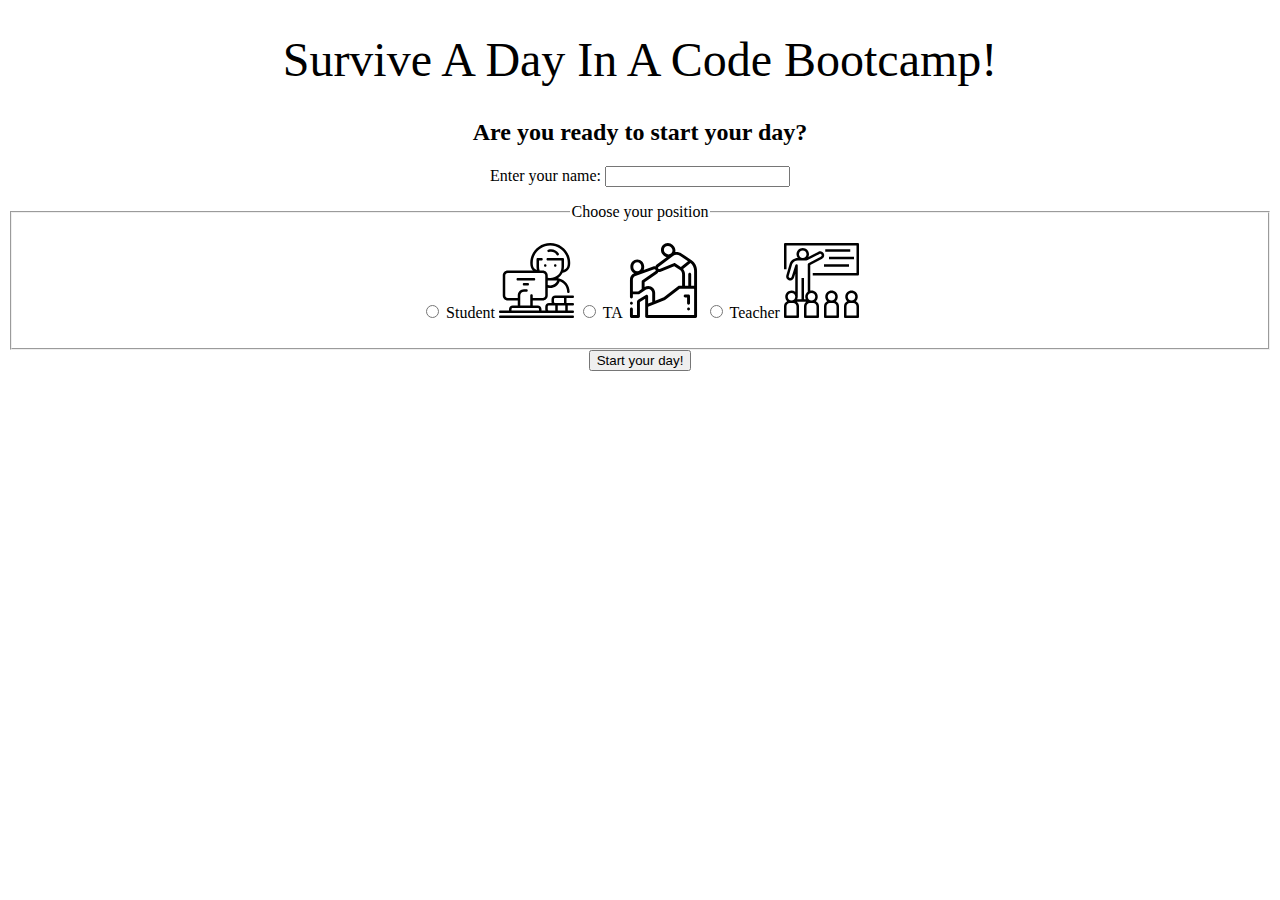
==== index.html @ cc79ebb6 "coded index.html and created file system" ====
<!DOCTYPE html>
<html lang="en">
<head>
    <meta charset="UTF-8">
    <meta name="viewport" content="width=device-width, initial-scale=1.0">
    <meta http-equiv="X-UA-Compatible" content="ie=edge">
    <link rel="stylesheet" href="./src/styles.css">
    <title>Bootcamp Adventure</title>
</head>
<body>
    <header>
        <h1>Survive A Day In A Code Bootcamp!</h1>
    </header>
    <main>
        <h2>Are you ready to start your day?</h2>
        <form id="sign-up">
            <p>
                <label for="name">Enter your name:</label>
                <input id="name" name="name" required>
            </p>
            <fieldset>
                <legend>Choose your position</legend>
                <p id="avatar">
                    <label>
                        <input type="radio" name="user" required value="student">
                        Student
                        <img src="./assets/student.svg" alt="">
                    </label>
                    <label>
                        <input type="radio" name="user" required value="ta">
                        TA
                        <img src="./assets/ta.svg" alt="">
                    </label>
                    <label>
                        <input type="radio" name="user" required value="teacher">
                        Teacher
                        <img src="./assets/teacher.svg" alt="">
                    </label>
                    <label>
                </p>
            </fieldset>
            <button>Start your day!</button>
        </form>
    </main>
    <script type="module" src="./src/home/index.js"></script>
</body>
</html>
---- src/styles.css ----
img {
    width: 75px;
}

body {
    text-align: center;
    /* background: url */
    background-size: cover;
}

h1 {
    /* font-family:  */
    font-size: 3em;
    font-weight: lighter;
    color:black
}
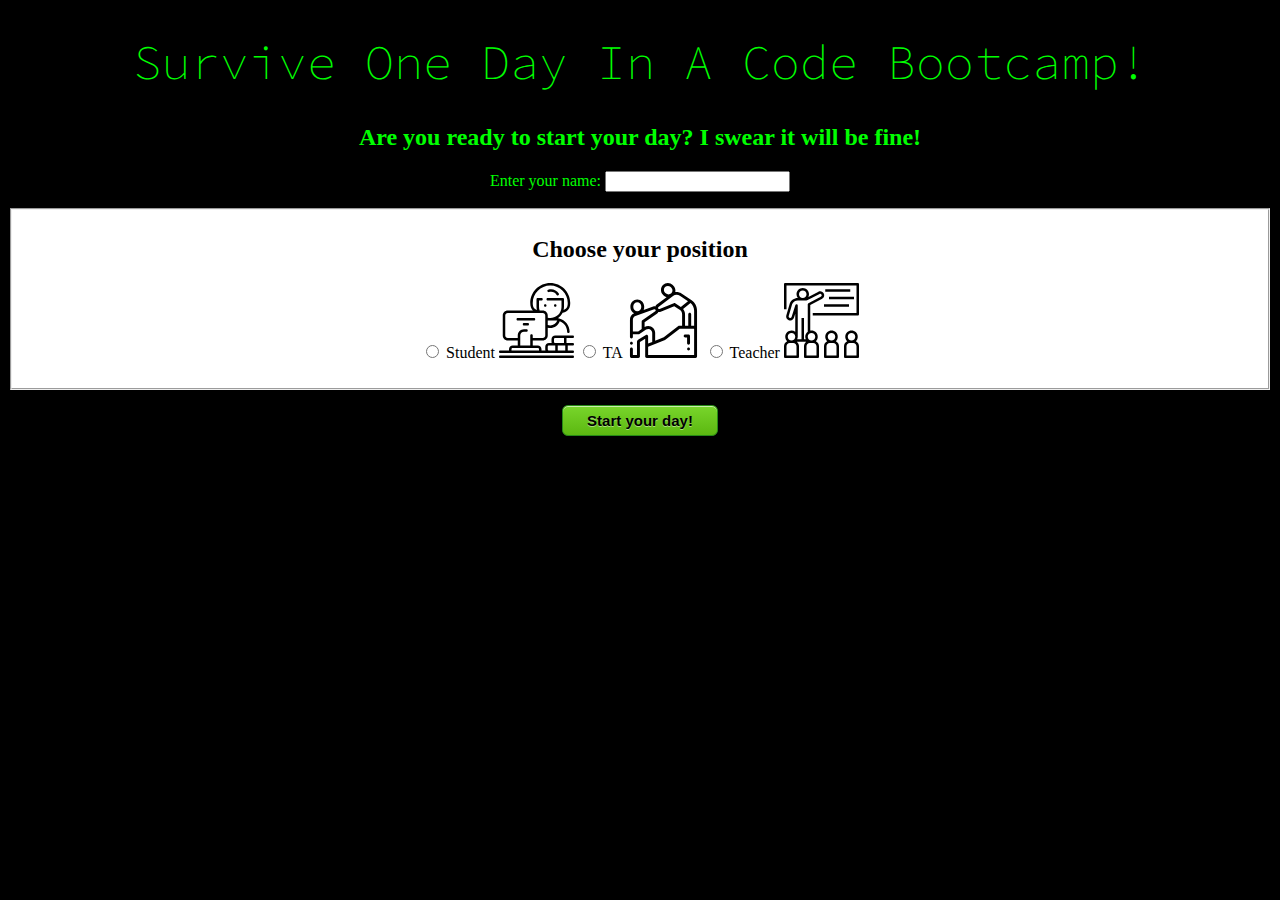
==== commit e28e367e: "wired up js, created map page, styled" ====
--- a/index.html
+++ b/index.html
@@ -9,17 +9,17 @@
 </head>
 <body>
     <header>
-        <h1>Survive A Day In A Code Bootcamp!</h1>
+        <h1>Survive One Day In A Code Bootcamp!</h1>
     </header>
     <main>
-        <h2>Are you ready to start your day?</h2>
+        <h2>Are you ready to start your day? I swear it will be fine!</h2>
         <form id="sign-up">
             <p>
                 <label for="name">Enter your name:</label>
                 <input id="name" name="name" required>
             </p>
             <fieldset>
-                <legend>Choose your position</legend>
+                <h2>Choose your position</h2>
                 <p id="avatar">
                     <label>
                         <input type="radio" name="user" required value="student">
--- a/src/styles.css
+++ b/src/styles.css
@@ -1,16 +1,39 @@
+@import url('https://fonts.googleapis.com/css?family=Source+Code+Pro');
+
 img {
     width: 75px;
 }
 
 body {
     text-align: center;
-    /* background: url */
-    background-size: cover;
+    color: rgb(0, 255, 0);
+    background: black
 }
 
 h1 {
-    /* font-family:  */
+    font-family: 'Source Code Pro';
     font-size: 3em;
     font-weight: lighter;
-    color:black
+}
+
+fieldset {
+    background-color: rgb(255, 255, 255);
+    color: black;
+}
+
+button { 
+	box-shadow:inset 0px 1px 0px 0px #caefab;
+	background:linear-gradient(to bottom, #77d42a 5%, #5cb811 100%);
+	background-color:#77d42a;
+	border-radius:6px;
+	border:1px solid #268a16;
+	display:inline-block;
+	cursor:pointer;
+	color:black;
+	font-size:15px;
+	font-weight:bold;
+	padding:6px 24px;
+	text-decoration:none;
+    text-shadow:0px 1px 0px #aade7c;
+    margin-top: 15px;
 }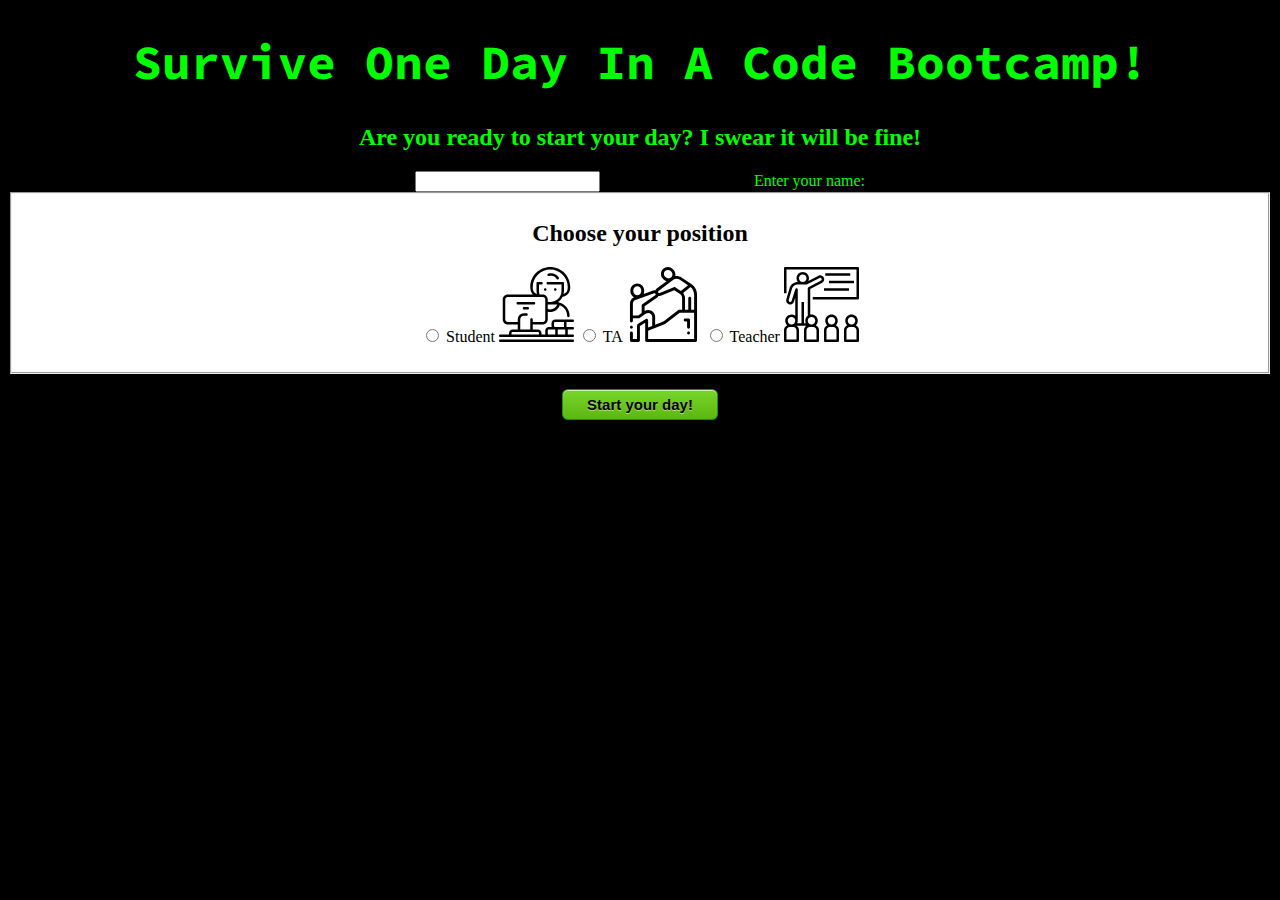
==== commit 0e4bb5b6: "edited html as per feedback" ====
--- a/index.html
+++ b/index.html
@@ -14,10 +14,10 @@
     <main>
         <h2>Are you ready to start your day? I swear it will be fine!</h2>
         <form id="sign-up">
-            <p>
-                <label for="name">Enter your name:</label>
+            <label>
                 <input id="name" name="name" required>
-            </p>
+                Enter your name:
+            </label>
             <fieldset>
                 <h2>Choose your position</h2>
                 <p id="avatar">
--- a/src/styles.css
+++ b/src/styles.css
@@ -13,7 +13,6 @@
 h1 {
     font-family: 'Source Code Pro';
     font-size: 3em;
-    font-weight: lighter;
 }
 
 fieldset {
@@ -36,4 +35,21 @@
 	text-decoration:none;
     text-shadow:0px 1px 0px #aade7c;
     margin-top: 15px;
-}+}
+
+.profile {
+    border: 1px solid rgb(0, 255, 0);
+    height: 20px;
+    align-items: center;
+    background-color: rgba(0, 0, 0, 0.863);
+    display: flex;
+}
+
+#name {
+    margin-right: 150px;
+}
+
+#patience {
+    margin-right: 100px;
+}
+
